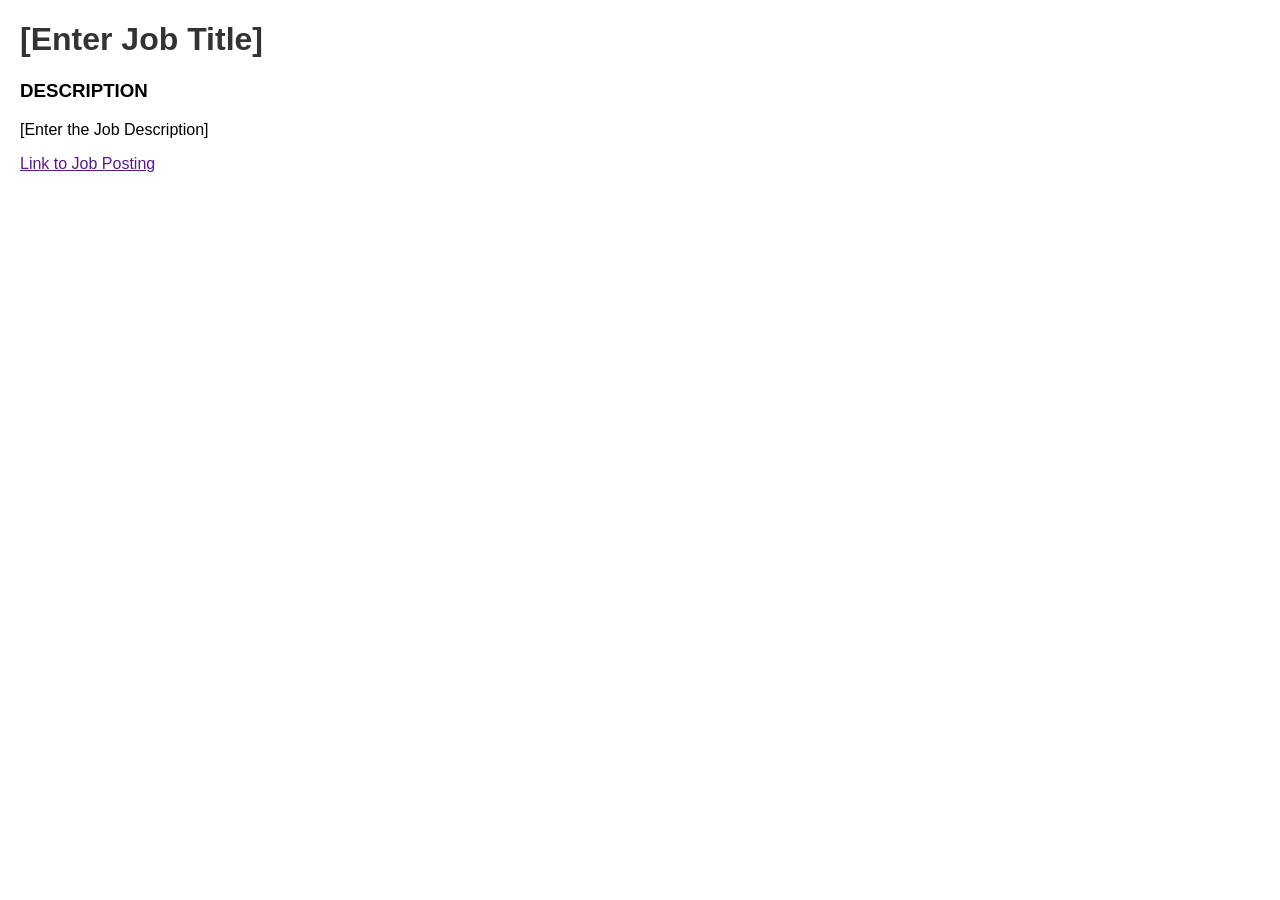
==== programming-warmup/index.html @ 1d88ab57 "Initial commit" ====
<!doctype html>
<html lang="en">
  <head>
    <meta charset="UTF-8" />
    <meta name="viewport" content="width=device-width, initial-scale=1.0" />
    <title>Job Posting</title>
    <style>
      body {
        font-family: Arial, sans-serif;
        margin: 20px;
      }
      h1 {
        color: #333;
      }
      h3 {
        text-transform: uppercase;
      }
      p {
        line-height: 1.5 em;
      }
      a:hover {
        background-color: yellow;
      }
    </style>
  </head>
  <body>
    <h1>[Enter Job Title]</h1>
    <h3>Description</h3>
    <p>[Enter the Job Description]</p>
    <a href="">Link to Job Posting</a>
  </body>
</html>
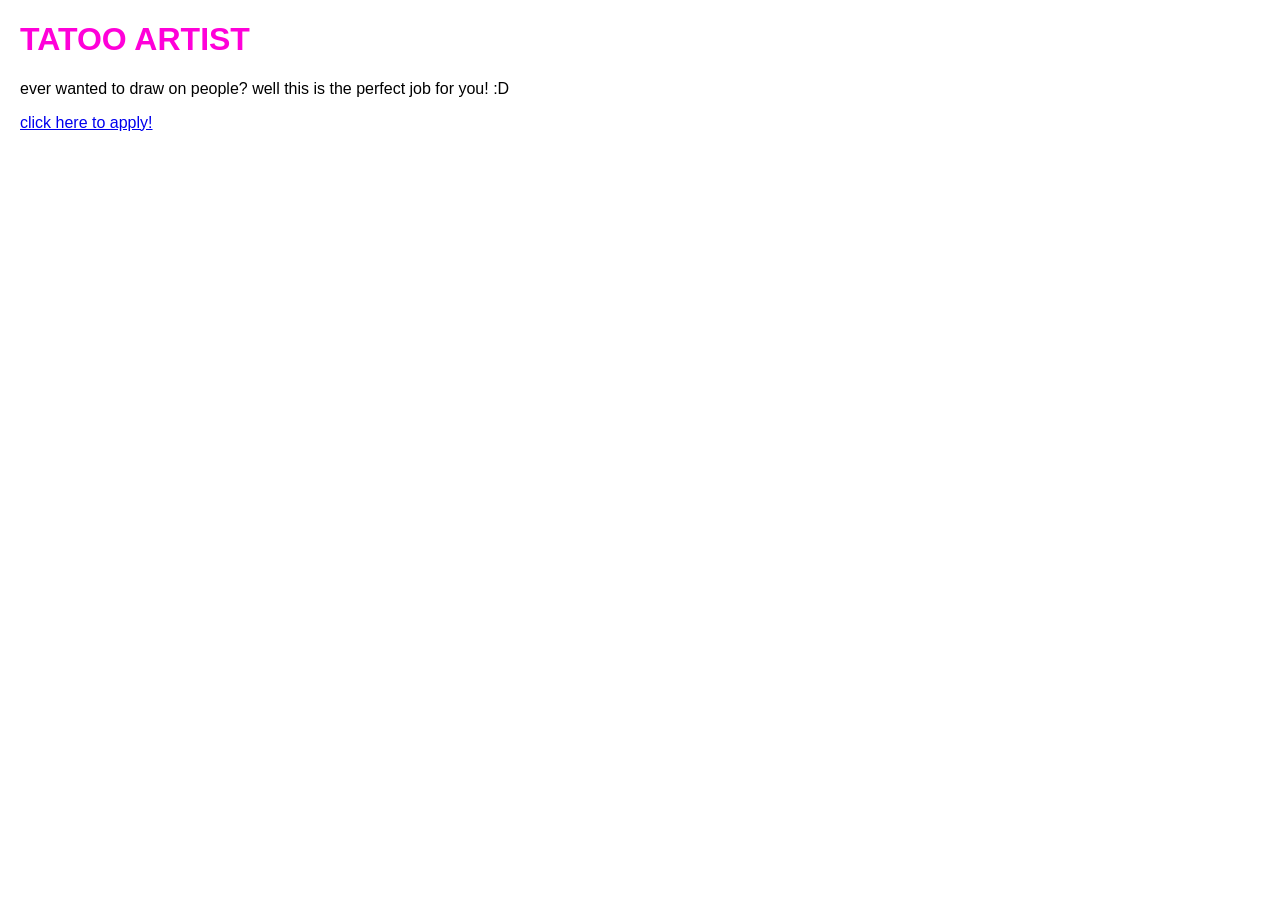
==== commit 2d31b4f1: "yeeeeeeeeessssssssssssss" ====
--- a/programming-warmup/index.html
+++ b/programming-warmup/index.html
@@ -10,7 +10,7 @@
         margin: 20px;
       }
       h1 {
-        color: #333;
+        color: #ff00d9;
       }
       h3 {
         text-transform: uppercase;
@@ -19,14 +19,14 @@
         line-height: 1.5 em;
       }
       a:hover {
-        background-color: yellow;
+        background-color: rgb(0, 255, 102);
       }
     </style>
   </head>
   <body>
-    <h1>[Enter Job Title]</h1>
-    <h3>Description</h3>
-    <p>[Enter the Job Description]</p>
-    <a href="">Link to Job Posting</a>
+    <h1>TATOO ARTIST</h1>
+    <h3></h3>
+    <p>ever wanted to draw on people? well this is the perfect job for you! :D</p>
+    <a href="https://www.indeed.com/viewjob?jk=31ce8726dfd48f34&from=shareddesktop_copy">click here to apply!</a>
   </body>
 </html>
